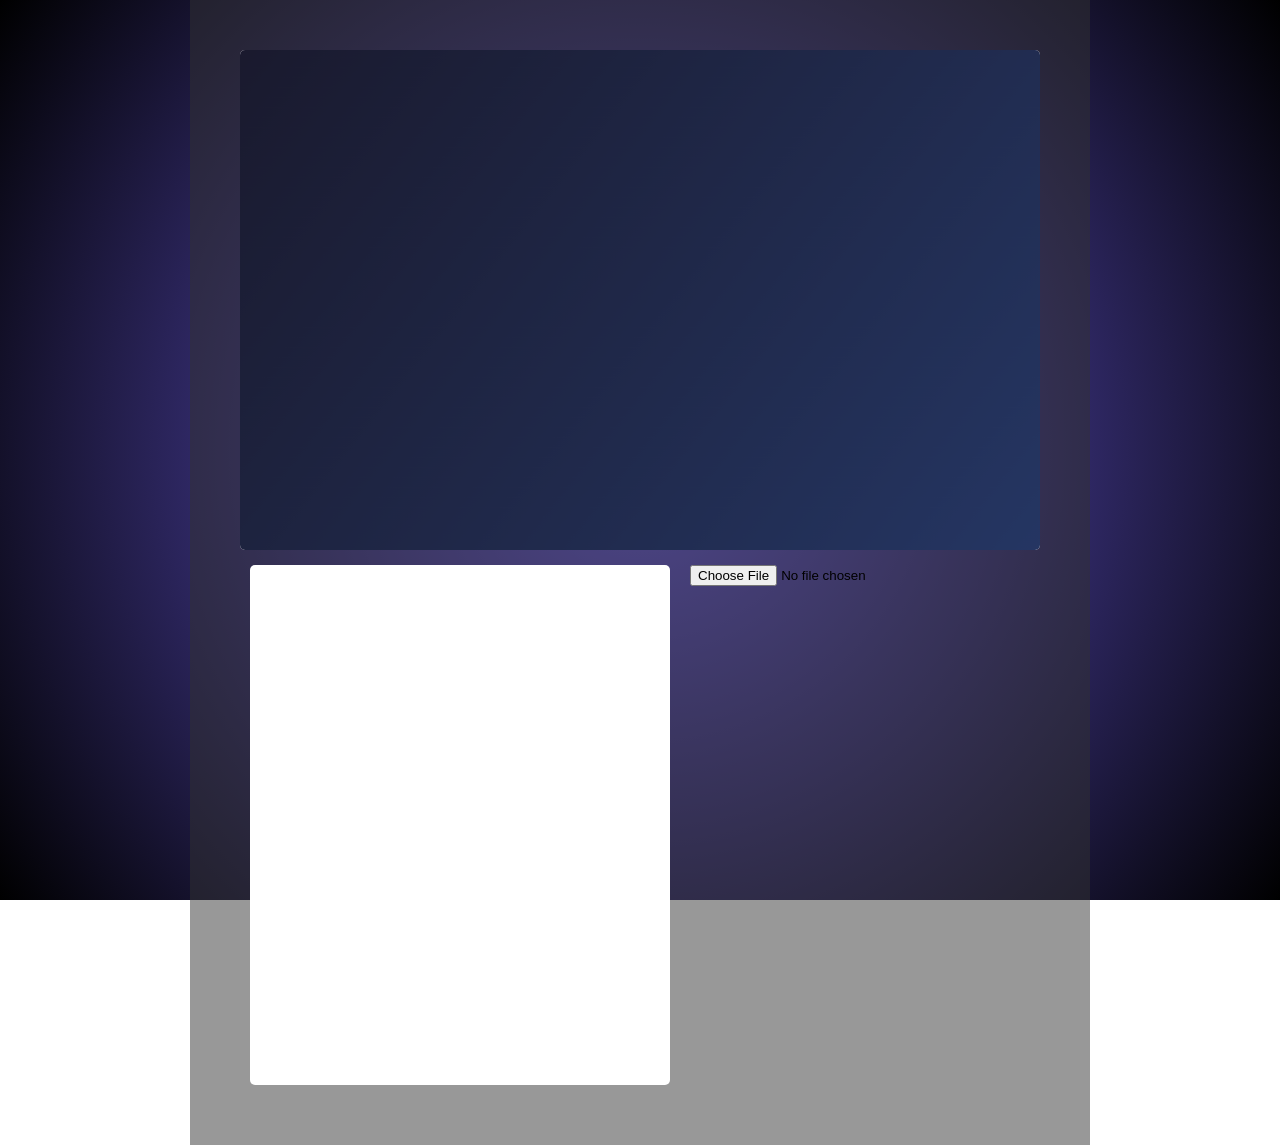
==== eod/index.html @ b09e079b "Rename EoDDisplay.html to index.html" ====
<!DOCTYPE html>
<html>
<head>
  <link rel="stylesheet" href="style.css">
</head>
<body>
    <div class="container">
      <canvas id="canvas"></canvas>
      <div style="display:flex;">  
        <div class="display">
          <h1 id="header"></h1>
          <h id="comment"></h>
        </div>    
        <input type="file" id="fileInput" accept=".json">
      </div>

    </div>
</body>
</html>
<script src="stuff.js"></script>
---- eod/style.css ----
html, body {
  margin: 0;
  min-height: 100%;
}

body {
  min-height: 100vh;
  background: radial-gradient(circle at center, #6c5ce7, #000);
  background-attachment: fixed;
  display:flex;
  font-family: "Clear Sans", "Helvetica Neue", Arial, sans-serif;
  font-size: 18px; 
  justify-content:center;
}

.container {
    padding:50px;
    width:800px;
    height:auto;
    background:rgba(50,50,50,.5)
}
#canvas {
    height:500px;
    width:100%;
    border-radius:5px;
    background-color:white;
}
.display {
    padding:10px;
    margin:10px;
    width:50%;
    height:auto;
    min-height:500px;
    border-radius:5px;
    background-color:white;
}
#fileInput {
    padding:10px;
}
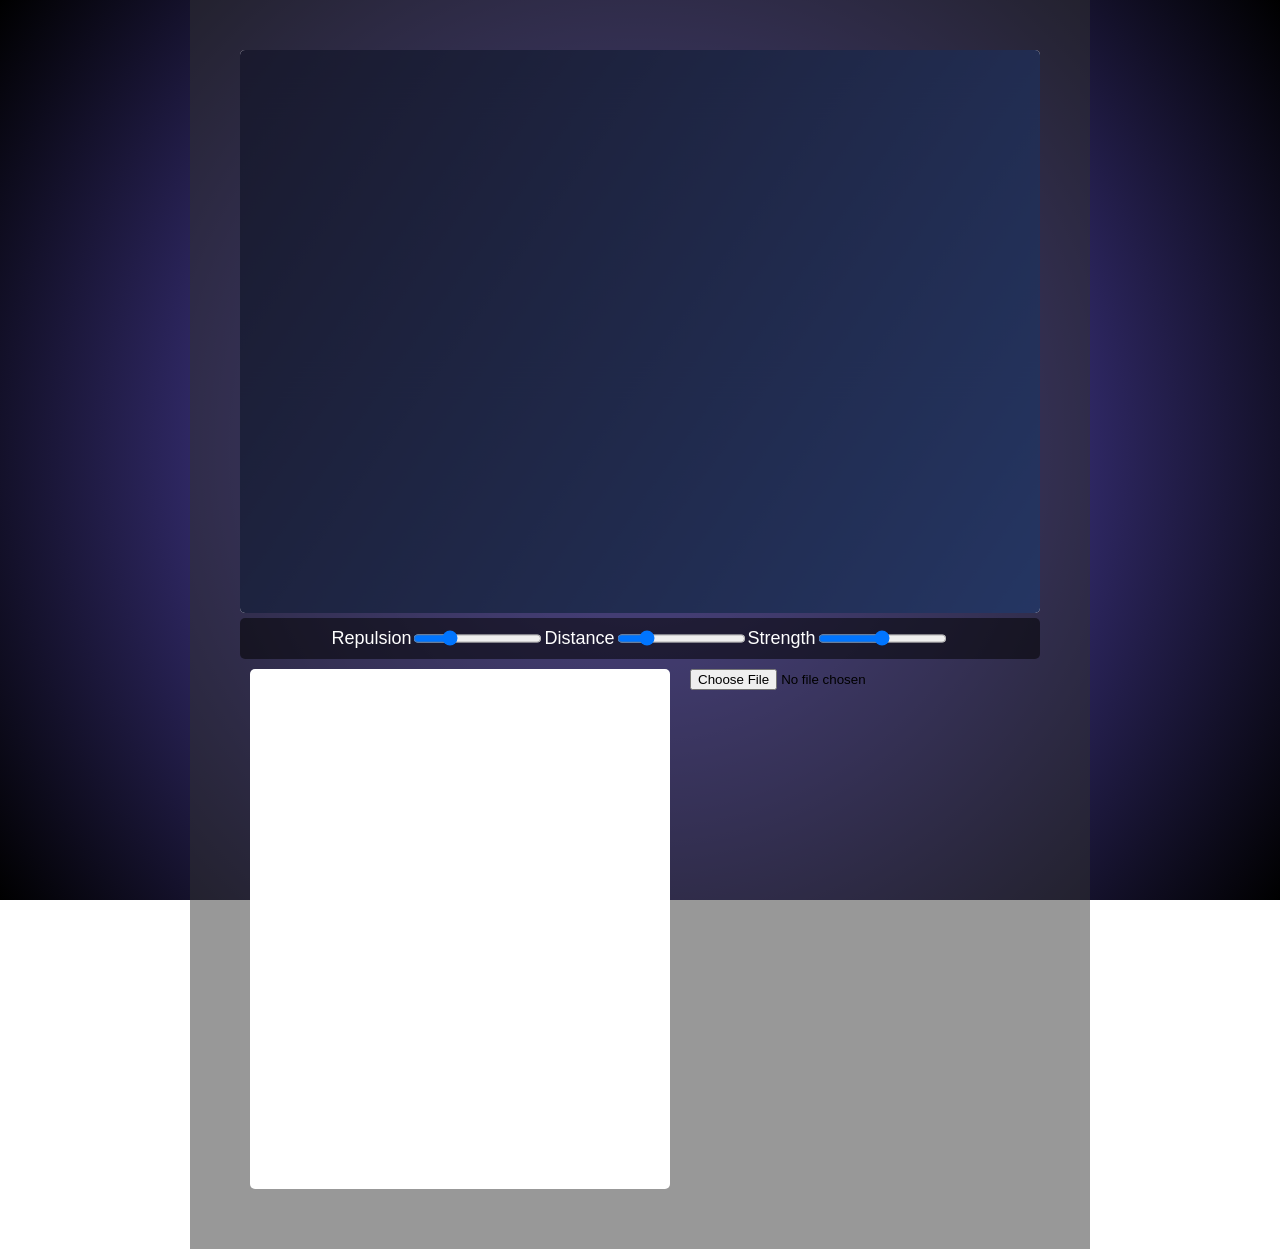
==== commit bef46e20: "Add files via upload" ====
--- a/eod/index.html
+++ b/eod/index.html
@@ -6,6 +6,16 @@
 <body>
     <div class="container">
       <canvas id="canvas"></canvas>
+      <div style="display:flex;justify-content:center;padding:10px;background:#00000086;border-radius:5px;color:white;">
+        <label for="repulsion">Repulsion</label>
+        <input type="range" min="0" max="1000" value="250" id="repulsion">
+        <br>
+        <label for="distance">Distance</label>
+        <input type="range" min="1" max="1000" value="200" id="distance">
+        <br>
+        <label for="strength">Strength</label>
+        <input type="range" min="1" max="400" value="200" id="strength">
+      </div>
       <div style="display:flex;">  
         <div class="display">
           <h1 id="header"></h1>
--- a/eod/style.css
+++ b/eod/style.css
@@ -20,7 +20,7 @@
     background:rgba(50,50,50,.5)
 }
 #canvas {
-    height:500px;
+    height:auto;
     width:100%;
     border-radius:5px;
     background-color:white;
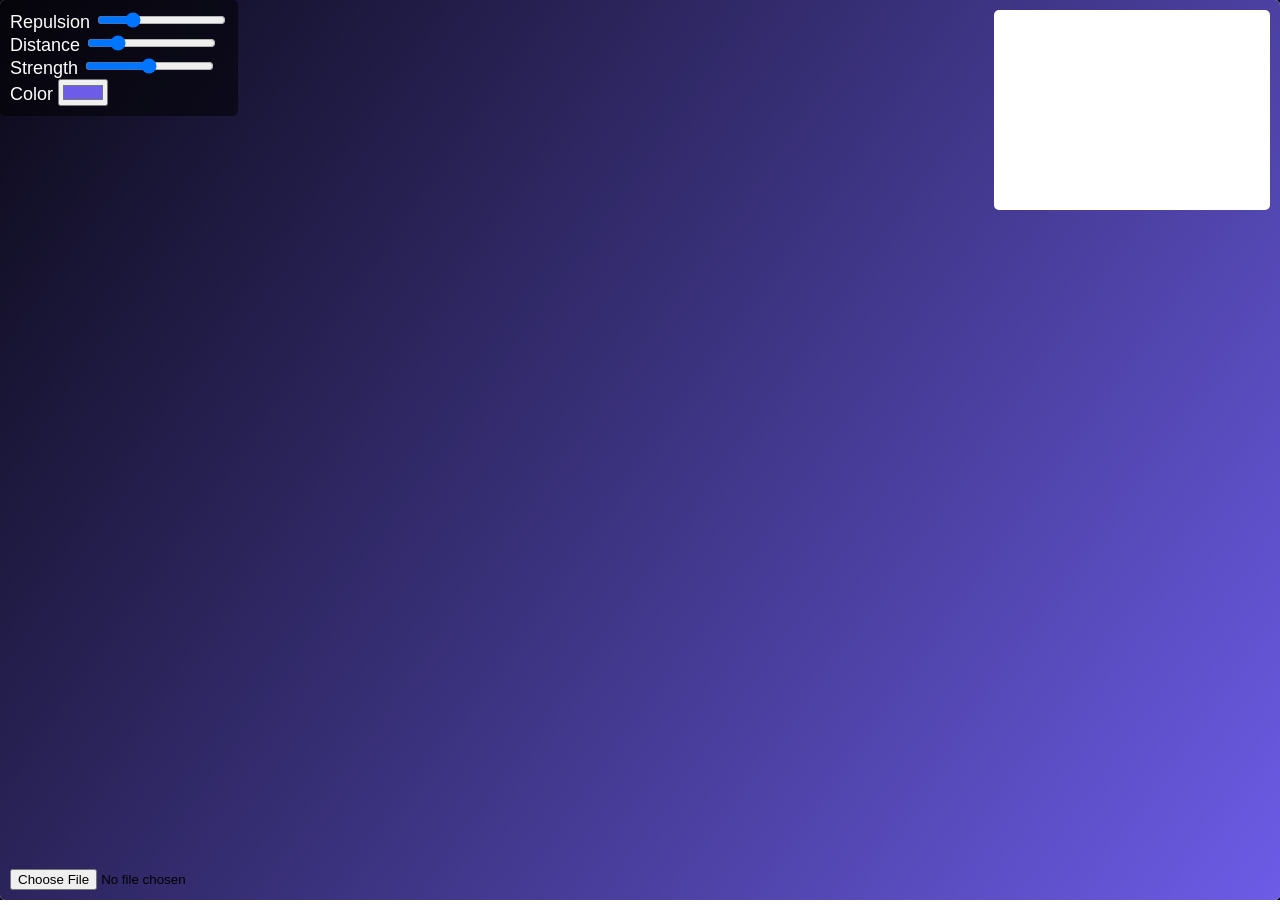
==== commit 9d1ff9a0: "Add files via upload" ====
--- a/eod/index.html
+++ b/eod/index.html
@@ -4,27 +4,25 @@
   <link rel="stylesheet" href="style.css">
 </head>
 <body>
-    <div class="container">
-      <canvas id="canvas"></canvas>
-      <div style="display:flex;justify-content:center;padding:10px;background:#00000086;border-radius:5px;color:white;">
-        <label for="repulsion">Repulsion</label>
-        <input type="range" min="0" max="1000" value="250" id="repulsion">
-        <br>
-        <label for="distance">Distance</label>
-        <input type="range" min="1" max="1000" value="200" id="distance">
-        <br>
-        <label for="strength">Strength</label>
-        <input type="range" min="1" max="400" value="200" id="strength">
-      </div>
-      <div style="display:flex;">  
-        <div class="display">
-          <h1 id="header"></h1>
-          <h id="comment"></h>
-        </div>    
-        <input type="file" id="fileInput" accept=".json">
-      </div>
-
-    </div>
+  <canvas id="canvas"></canvas>
+  <div style="position:absolute;top:0px;ldisplay:flex;justify-content:center;padding:10px;background:#00000086;border-radius:5px;color:white;">
+    <label for="repulsion">Repulsion</label>
+    <input type="range" min="0" max="1000" value="250" id="repulsion">
+    <br>
+    <label for="distance">Distance</label>
+    <input type="range" min="1" max="1000" value="200" id="distance">
+    <br>
+    <label for="strength">Strength</label>
+    <input type="range" min="1" max="400" value="200" id="strength">
+    <br>
+    <label for="colorpicker">Color</label>
+    <input type="color" value="#6c5ce7" id="colorpicker">
+  </div>
+    <div class="display">
+      <h1 id="header"></h1>
+      <h id="comment"></h>
+    </div>    
+  <input type="file" id="fileInput" accept=".json">
 </body>
 </html>
 <script src="stuff.js"></script>
--- a/eod/style.css
+++ b/eod/style.css
@@ -7,10 +7,9 @@
   min-height: 100vh;
   background: radial-gradient(circle at center, #6c5ce7, #000);
   background-attachment: fixed;
-  display:flex;
   font-family: "Clear Sans", "Helvetica Neue", Arial, sans-serif;
   font-size: 18px; 
-  justify-content:center;
+  overflow-y:hidden;
 }
 
 .container {
@@ -26,14 +25,20 @@
     background-color:white;
 }
 .display {
+    position:absolute;
+    right:0px;
+    top:0px;
     padding:10px;
     margin:10px;
-    width:50%;
+    width:20%;
     height:auto;
-    min-height:500px;
+    min-height:20%;
     border-radius:5px;
     background-color:white;
 }
 #fileInput {
+    position:absolute;
+    bottom:0px;
+    left:0px;
     padding:10px;
 }
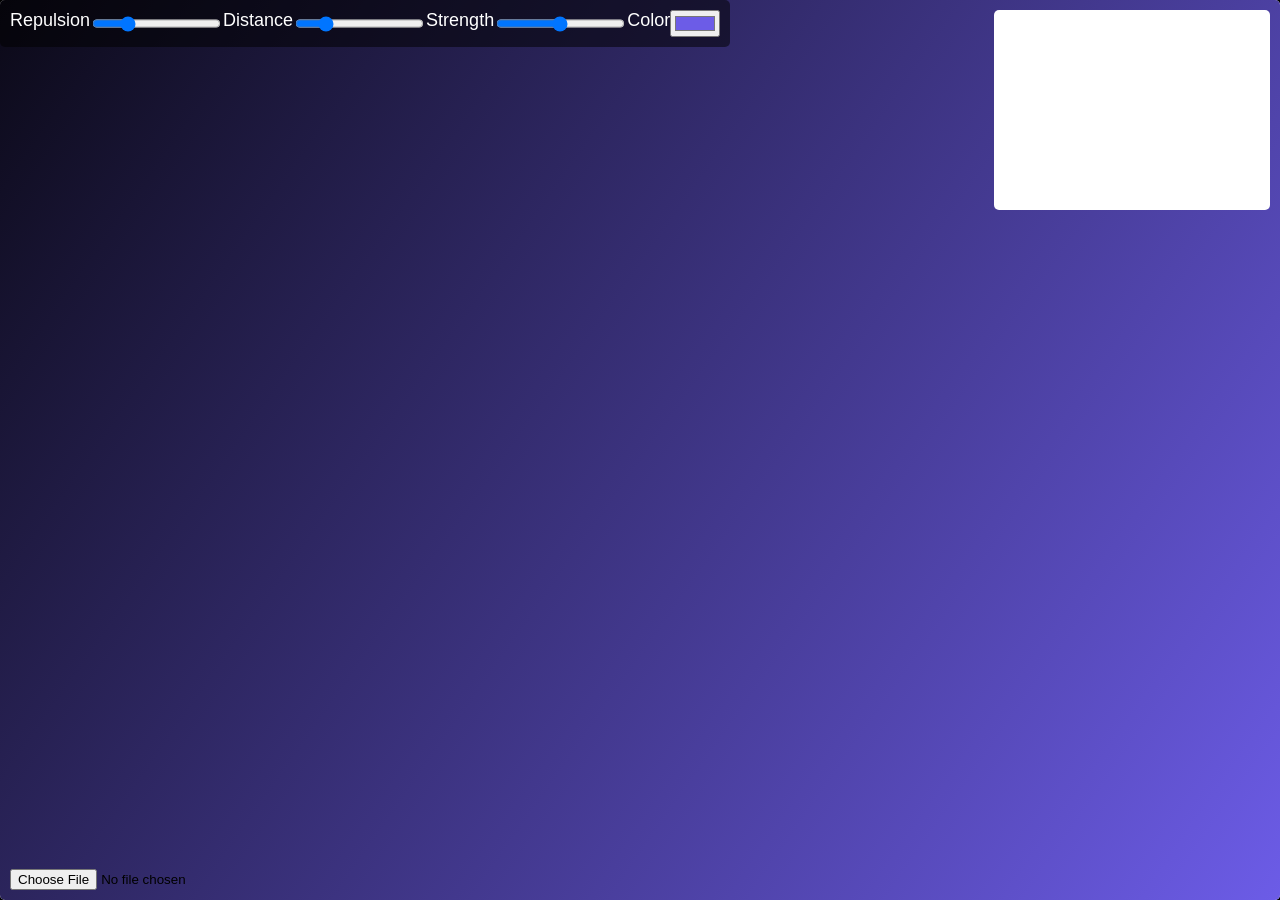
==== commit 4778add9: "Update index.html" ====
--- a/eod/index.html
+++ b/eod/index.html
@@ -1,11 +1,11 @@
 <!DOCTYPE html>
 <html>
 <head>
-  <link rel="stylesheet" href="style.css">
+  <link rel="stylesheet" href="./style.css">
 </head>
 <body>
   <canvas id="canvas"></canvas>
-  <div style="position:absolute;top:0px;ldisplay:flex;justify-content:center;padding:10px;background:#00000086;border-radius:5px;color:white;">
+  <div style="position:absolute;top:0px;display:flex;justify-content:center;padding:10px;background:#00000086;border-radius:5px;color:white;">
     <label for="repulsion">Repulsion</label>
     <input type="range" min="0" max="1000" value="250" id="repulsion">
     <br>
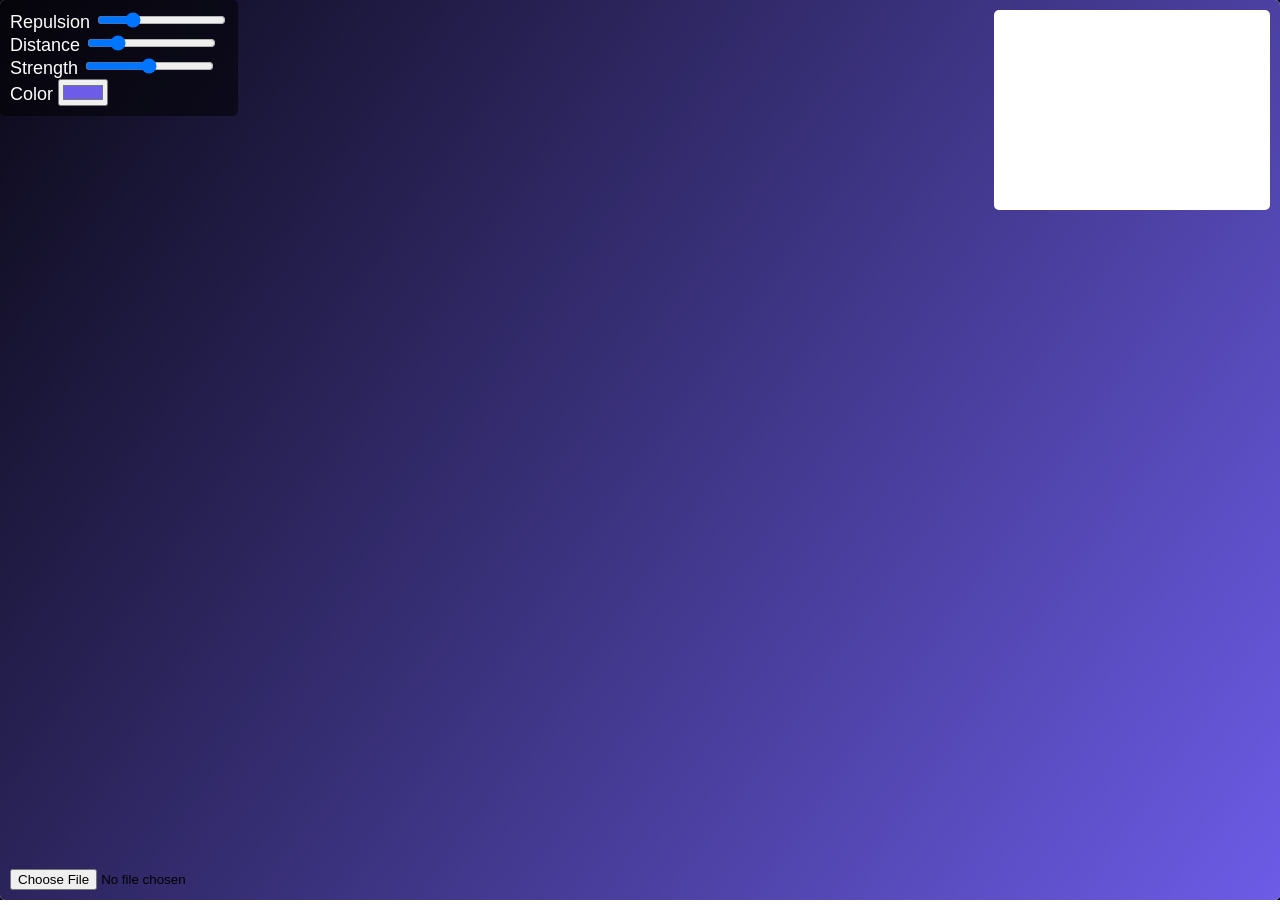
==== commit e8856772: "Update index.html" ====
--- a/eod/index.html
+++ b/eod/index.html
@@ -5,7 +5,7 @@
 </head>
 <body>
   <canvas id="canvas"></canvas>
-  <div style="position:absolute;top:0px;display:flex;justify-content:center;padding:10px;background:#00000086;border-radius:5px;color:white;">
+  <div style="position:absolute;top:0px;padding:10px;background:#00000086;border-radius:5px;color:white;">
     <label for="repulsion">Repulsion</label>
     <input type="range" min="0" max="1000" value="250" id="repulsion">
     <br>
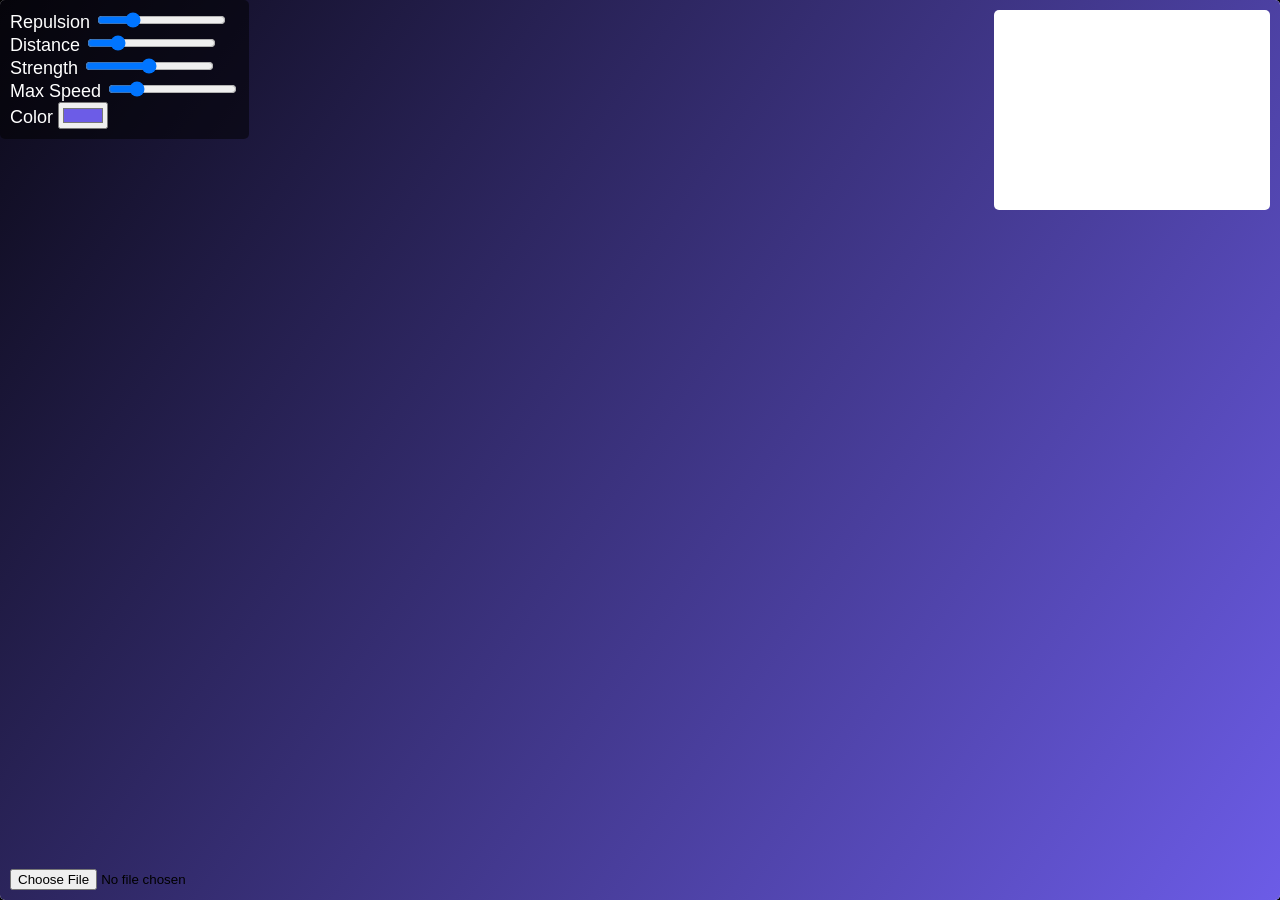
==== commit a7c46d70: "Add files via upload" ====
--- a/eod/index.html
+++ b/eod/index.html
@@ -1,7 +1,7 @@
 <!DOCTYPE html>
 <html>
 <head>
-  <link rel="stylesheet" href="./style.css">
+  <link rel="stylesheet" href="style.css">
 </head>
 <body>
   <canvas id="canvas"></canvas>
@@ -15,6 +15,9 @@
     <label for="strength">Strength</label>
     <input type="range" min="1" max="400" value="200" id="strength">
     <br>
+    <label for="maxspeed">Max Speed</label>
+    <input type="range" min="100" max="5000" value="1000" id="maxspeed">
+    <br>
     <label for="colorpicker">Color</label>
     <input type="color" value="#6c5ce7" id="colorpicker">
   </div>
